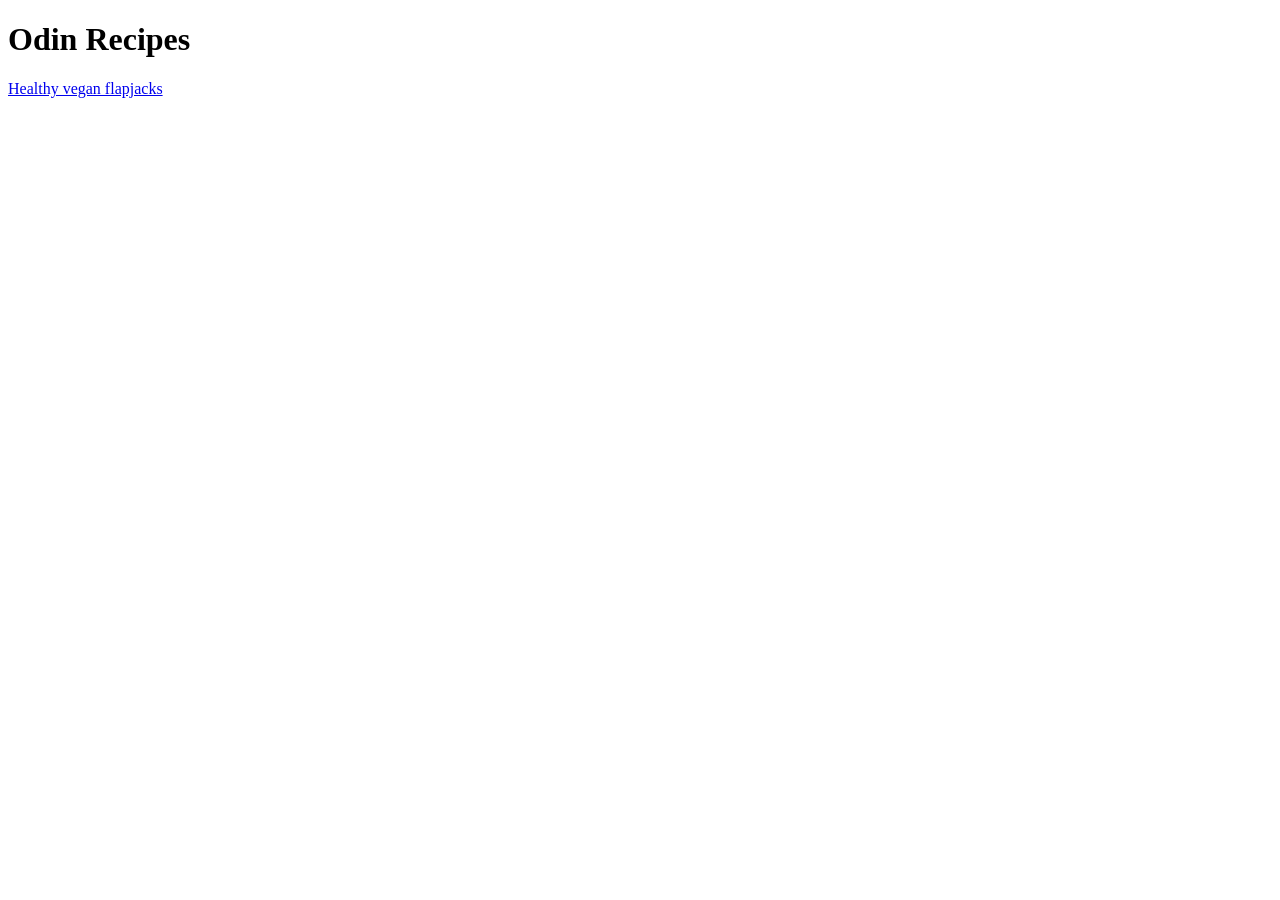
==== index.html @ 6573e9ca "add minimal pages for recipe website" ====
<!DOCTYPE html>
<html lang="en">
<head>
    <meta charset="UTF-8">
    <meta name="viewport" content="width=device-width, initial-scale=1.0">
    <title>Document</title>
</head>
<body>
    <h1>Odin Recipes</h1>

    <a href="recipes/flapjack.html">Healthy vegan flapjacks</a>
    
</body>
</html>
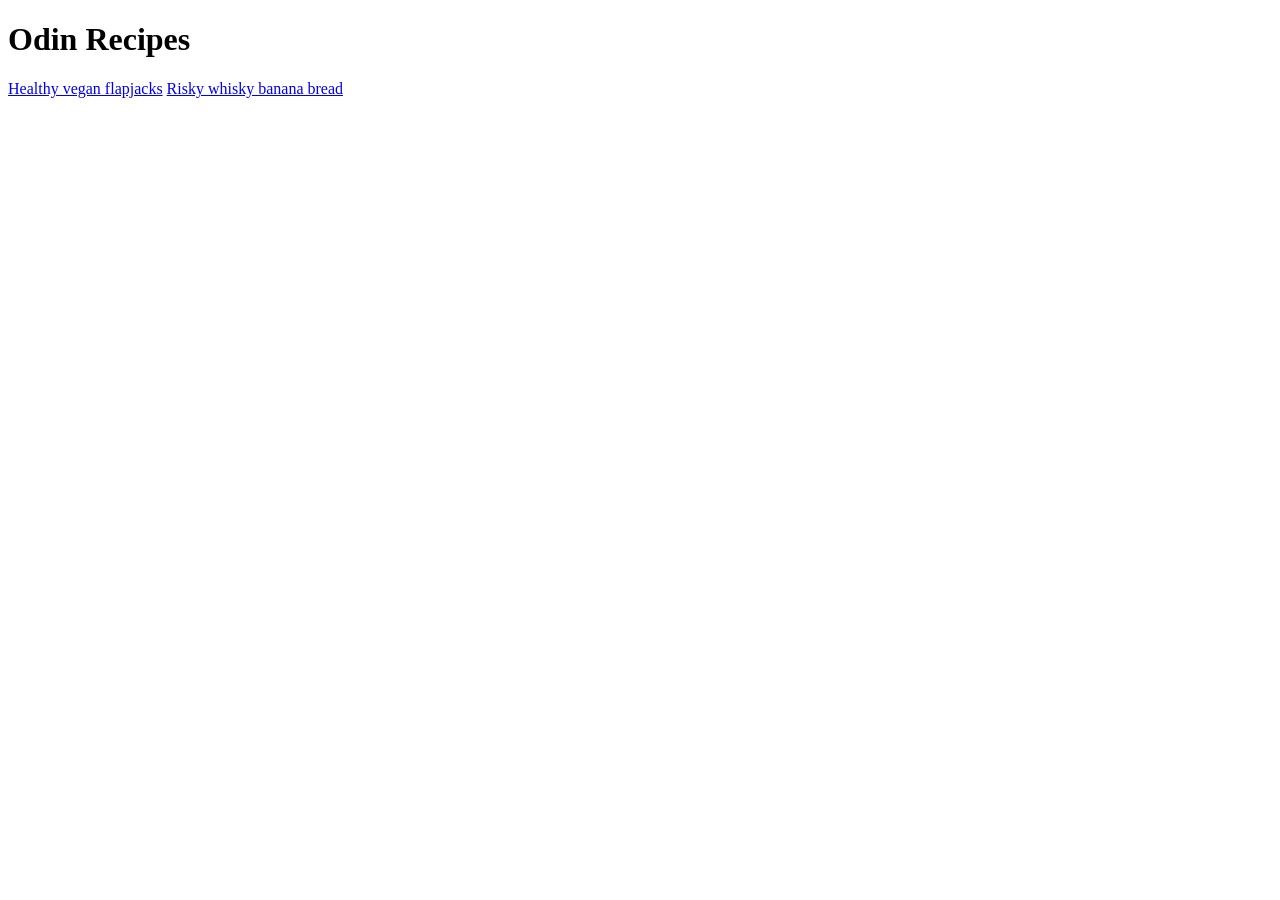
==== commit ff5d6edb: "bananabread recipe" ====
--- a/index.html
+++ b/index.html
@@ -6,9 +6,11 @@
     <title>Document</title>
 </head>
 <body>
+    
     <h1>Odin Recipes</h1>
 
     <a href="recipes/flapjack.html">Healthy vegan flapjacks</a>
-    
+    <a href="recipes/banana-bread.html">Risky whisky banana bread</a>
+
 </body>
 </html>
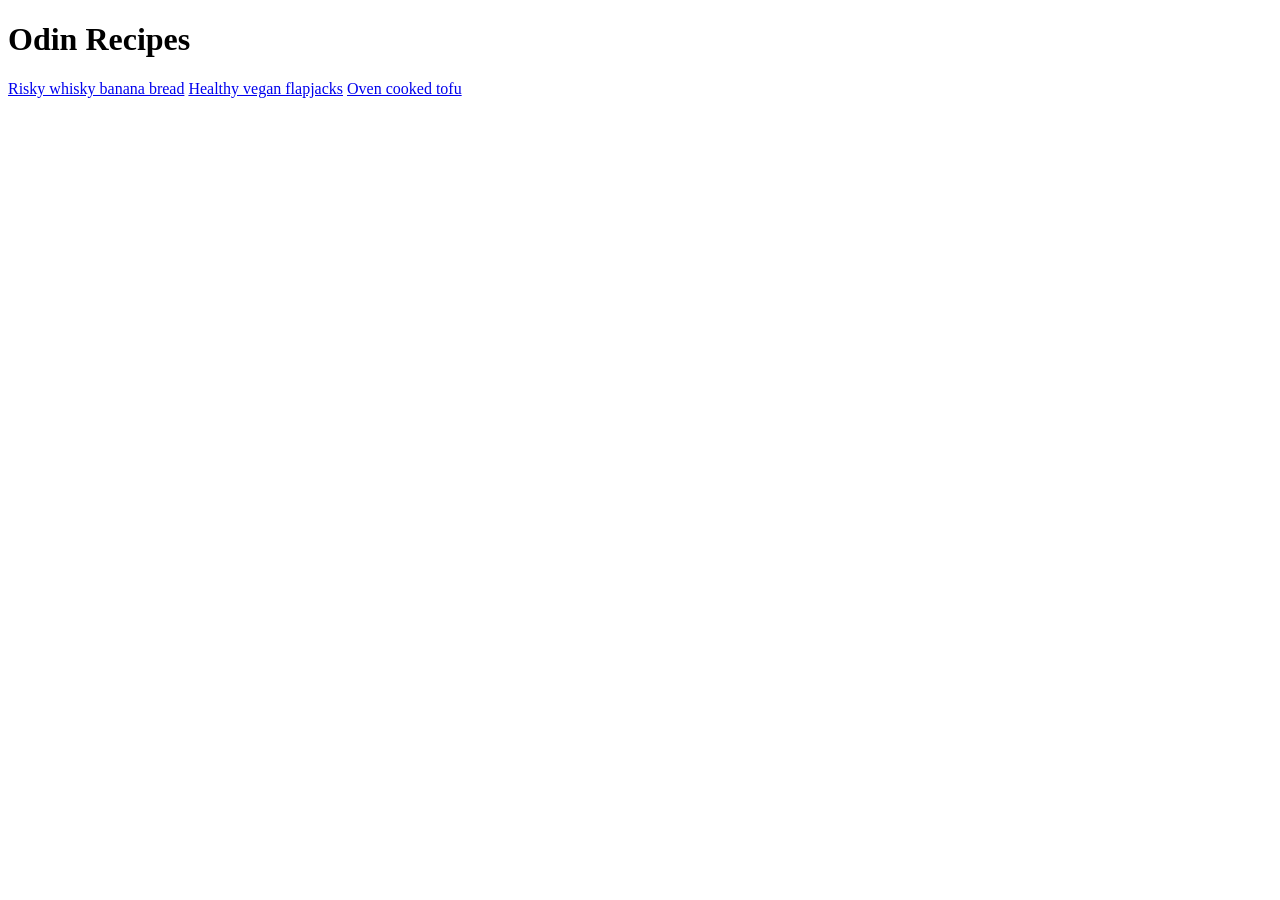
==== commit 0709d904: "banana bread more consistant" ====
--- a/index.html
+++ b/index.html
@@ -3,14 +3,15 @@
 <head>
     <meta charset="UTF-8">
     <meta name="viewport" content="width=device-width, initial-scale=1.0">
-    <title>Document</title>
+    <title>Natterjackdaw recipes</title>
 </head>
 <body>
     
     <h1>Odin Recipes</h1>
 
+    <a href="recipes/banana-bread.html">Risky whisky banana bread</a>
     <a href="recipes/flapjack.html">Healthy vegan flapjacks</a>
-    <a href="recipes/banana-bread.html">Risky whisky banana bread</a>
+    <a href="recipes/tofu-gochujang.html">Oven cooked tofu</a>
 
 </body>
 </html>
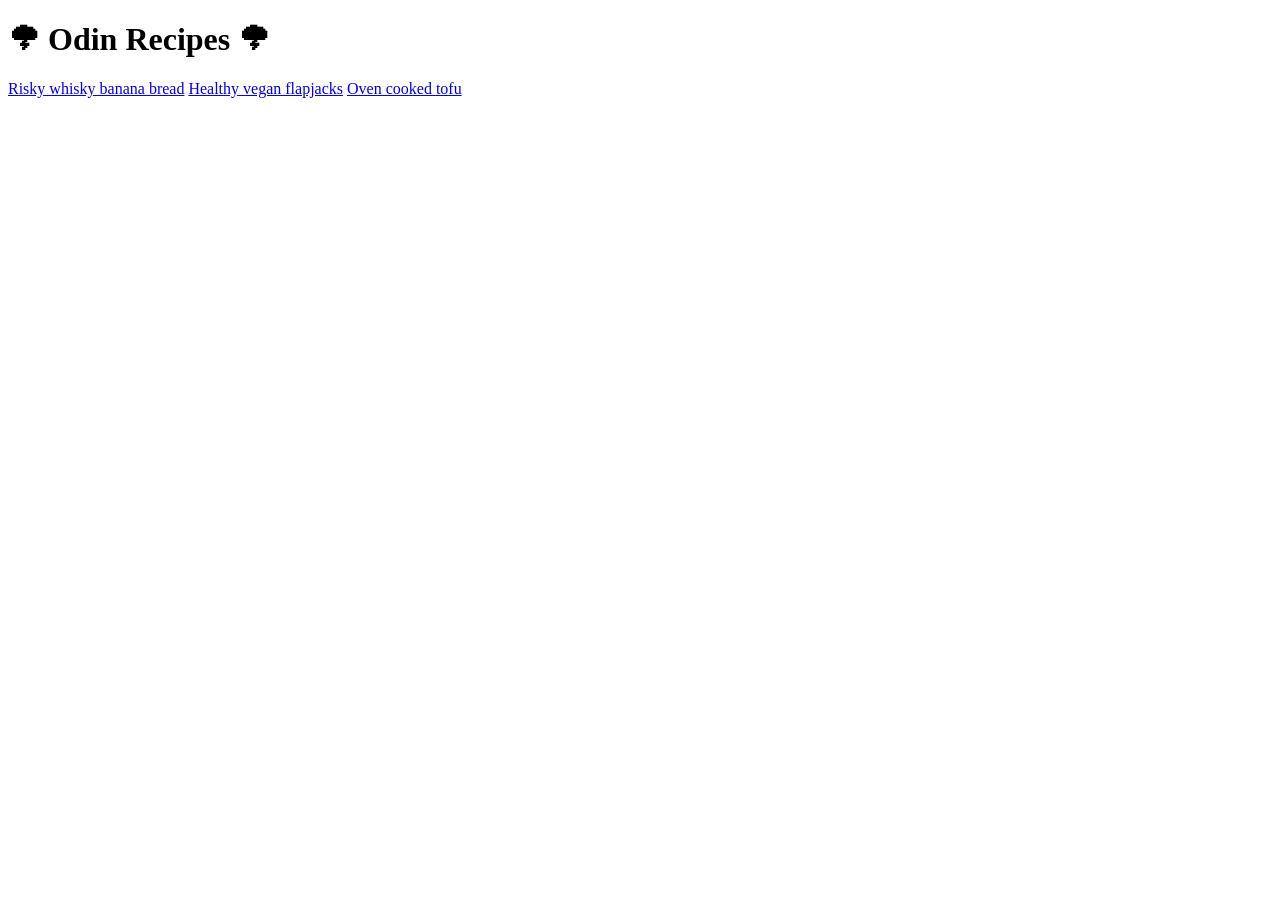
==== commit 96ddad8c: "add emojis and more symbols to make pages more interesting" ====
--- a/index.html
+++ b/index.html
@@ -3,11 +3,11 @@
 <head>
     <meta charset="UTF-8">
     <meta name="viewport" content="width=device-width, initial-scale=1.0">
-    <title>Natterjackdaw recipes</title>
+    <title>Odin Recipes Home</title>
 </head>
 <body>
     
-    <h1>Odin Recipes</h1>
+    <h1>&#127785; Odin Recipes &#127785;</h1>
 
     <a href="recipes/banana-bread.html">Risky whisky banana bread</a>
     <a href="recipes/flapjack.html">Healthy vegan flapjacks</a>
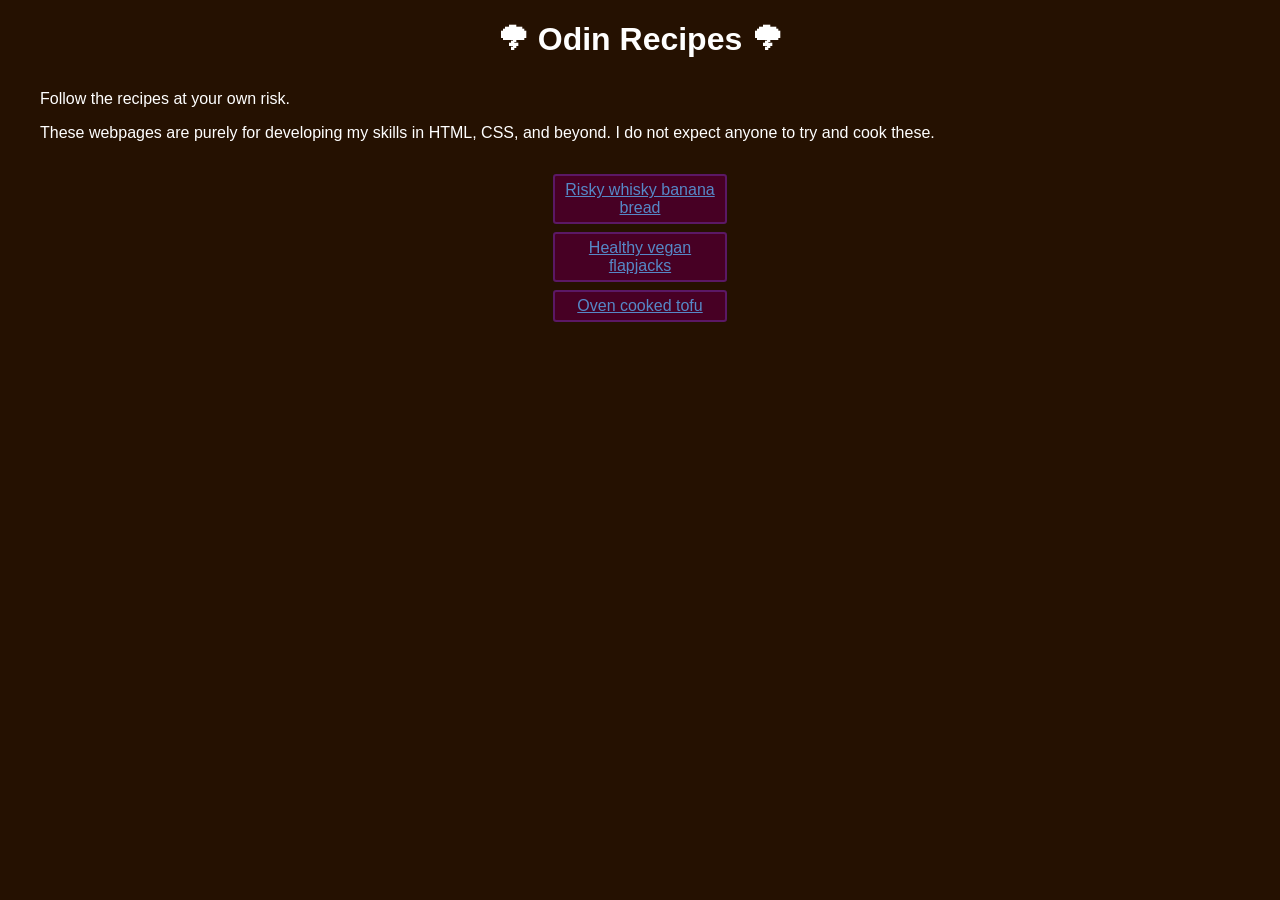
==== commit 15666d86: "apply ugly formatting using style.css" ====
--- a/index.html
+++ b/index.html
@@ -4,14 +4,36 @@
     <meta charset="UTF-8">
     <meta name="viewport" content="width=device-width, initial-scale=1.0">
     <title>Odin Recipes Home</title>
+    <link rel="stylesheet" href="styles/style.css">
 </head>
 <body>
     
     <h1>&#127785; Odin Recipes &#127785;</h1>
 
-    <a href="recipes/banana-bread.html">Risky whisky banana bread</a>
-    <a href="recipes/flapjack.html">Healthy vegan flapjacks</a>
-    <a href="recipes/tofu-gochujang.html">Oven cooked tofu</a>
+    <div class="intro">
+        <p>
+            Follow the recipes at your own risk.
+        </p>
+        <p>
+            These webpages are purely for developing my skills in HTML, CSS, and beyond.
+            I do not expect anyone to try and cook these.
+        </p>
+
+    </div>  
+
+    <div class="container">
+        <div class="recipe-option">
+            <a href="recipes/banana-bread.html">Risky whisky banana bread</a>
+        </div>
+        <div class="recipe-option">
+            <a href="recipes/flapjack.html">Healthy vegan flapjacks</a>
+        </div>
+        <div class="recipe-option">
+            <a href="recipes/tofu-gochujang.html">Oven cooked tofu</a>
+        </div>
+    </div>
+    
+    
 
 </body>
 </html>
--- a/styles/style.css
+++ b/styles/style.css
@@ -0,0 +1,56 @@
+body {
+    background-color: #251101;
+    color: white;
+    font-family: Verdana, 'Trebuchet MS', sans-serif;
+}
+
+h1 {
+    text-align: center;
+}
+
+a {
+    color: #5688C7
+}
+a:hover {
+    color: white;
+}
+
+.intro {
+    margin: 2em
+}
+
+.container {
+    margin: 20px;
+}
+
+.recipe-option {
+    /* display: inline; */
+    background-color: #470024; 
+    margin: 0.5em auto;
+    padding: 5px;
+    border-radius: 0.2em;
+    border: 2px solid #5B1865;
+    text-align: center;
+    width: 10em;
+}
+
+.recipe-option a:hover {
+    color: white;
+}
+
+figure {
+    margin: 2px auto;
+    padding: 2em;
+    border: 2px solid #5B1865;
+    background-color: #470024;
+    width: 20em;
+    border-radius: 0.2em;
+    text-align: center;
+}
+
+img {
+    width: 200px;
+    margin: 0 auto;
+    border: 2px solid #2C5784;
+    border-radius: 0.2em
+}
